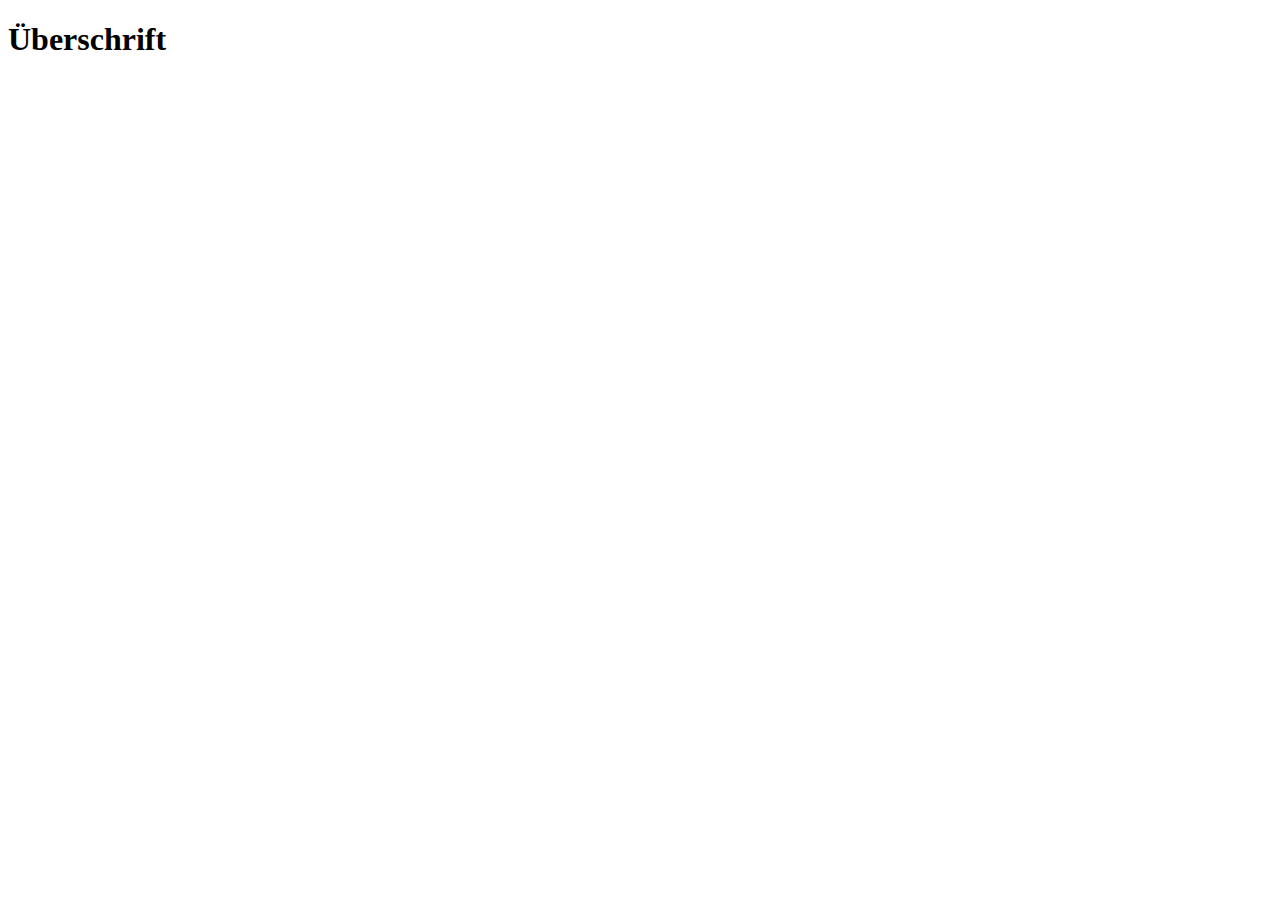
==== Testprojekt.html @ a7a3a997 "added input" ====
<!DOCTYPE html>
<html lang="en">
<head>
    <meta charset="UTF-8">
    <meta name="viewport" content="width=device-width, initial-scale=1.0">
    <title>Testprojekt</title>
</head>
<body>
    <h1>Überschrift</h1>
    
</body>
</html>
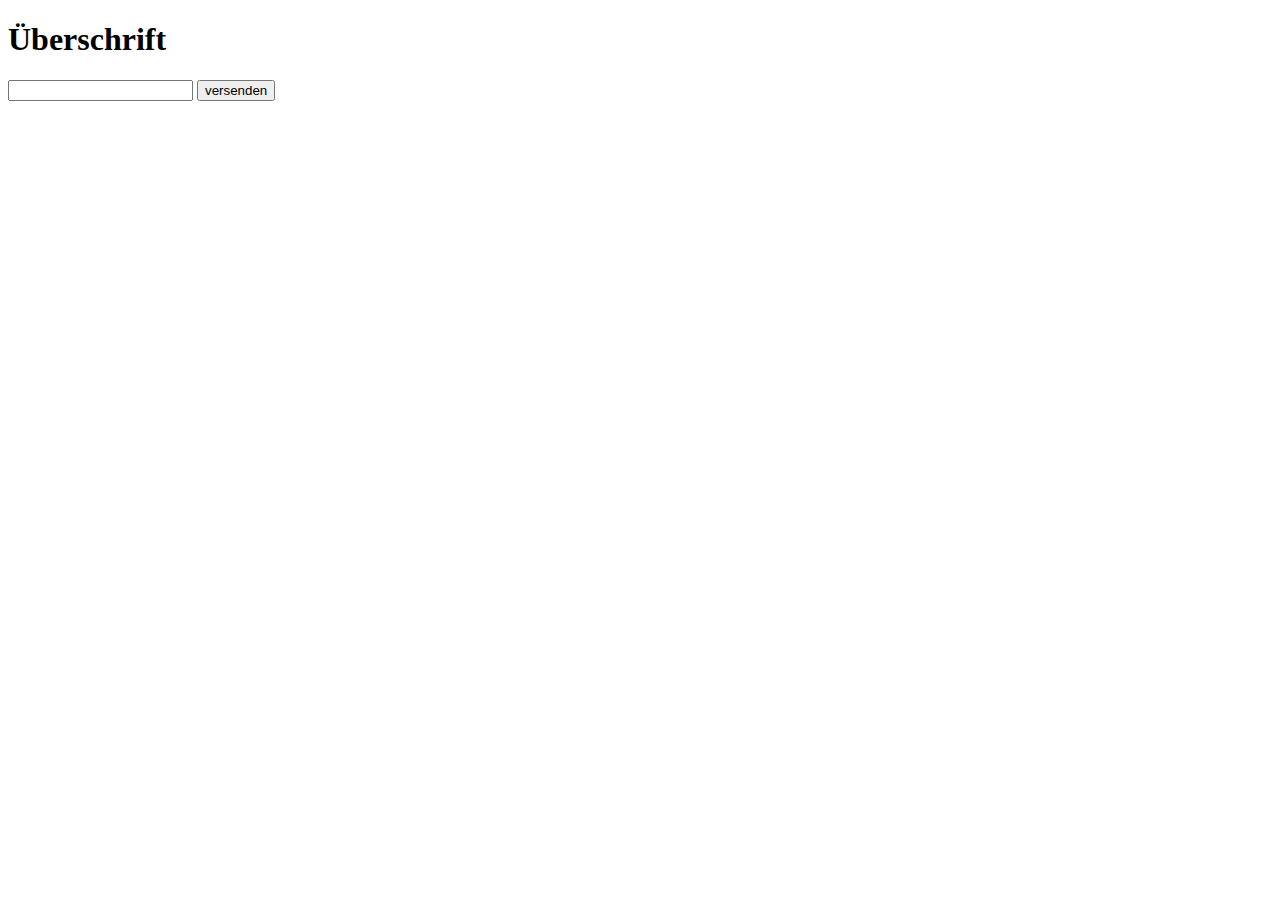
==== commit c432c366: "added nothing" ====
--- a/Testprojekt.html
+++ b/Testprojekt.html
@@ -7,6 +7,8 @@
 </head>
 <body>
     <h1>Überschrift</h1>
+    <input type="text">
+    <button>versenden</button>
     
 </body>
 </html>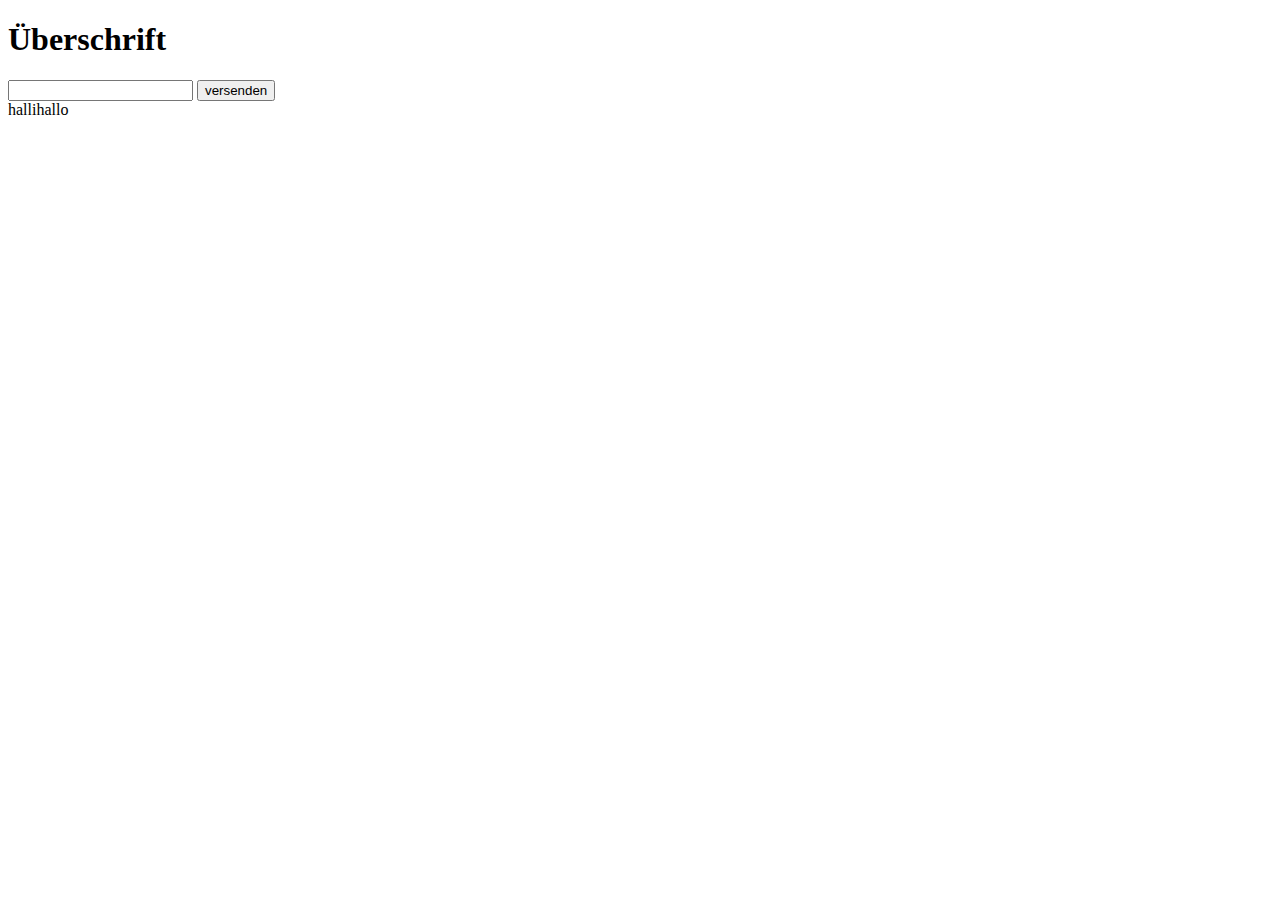
==== commit 98b9876b: "div" ====
--- a/Testprojekt.html
+++ b/Testprojekt.html
@@ -9,6 +9,8 @@
     <h1>Überschrift</h1>
     <input type="text">
     <button>versenden</button>
+
+    <div>hallihallo</div>
     
 </body>
 </html>